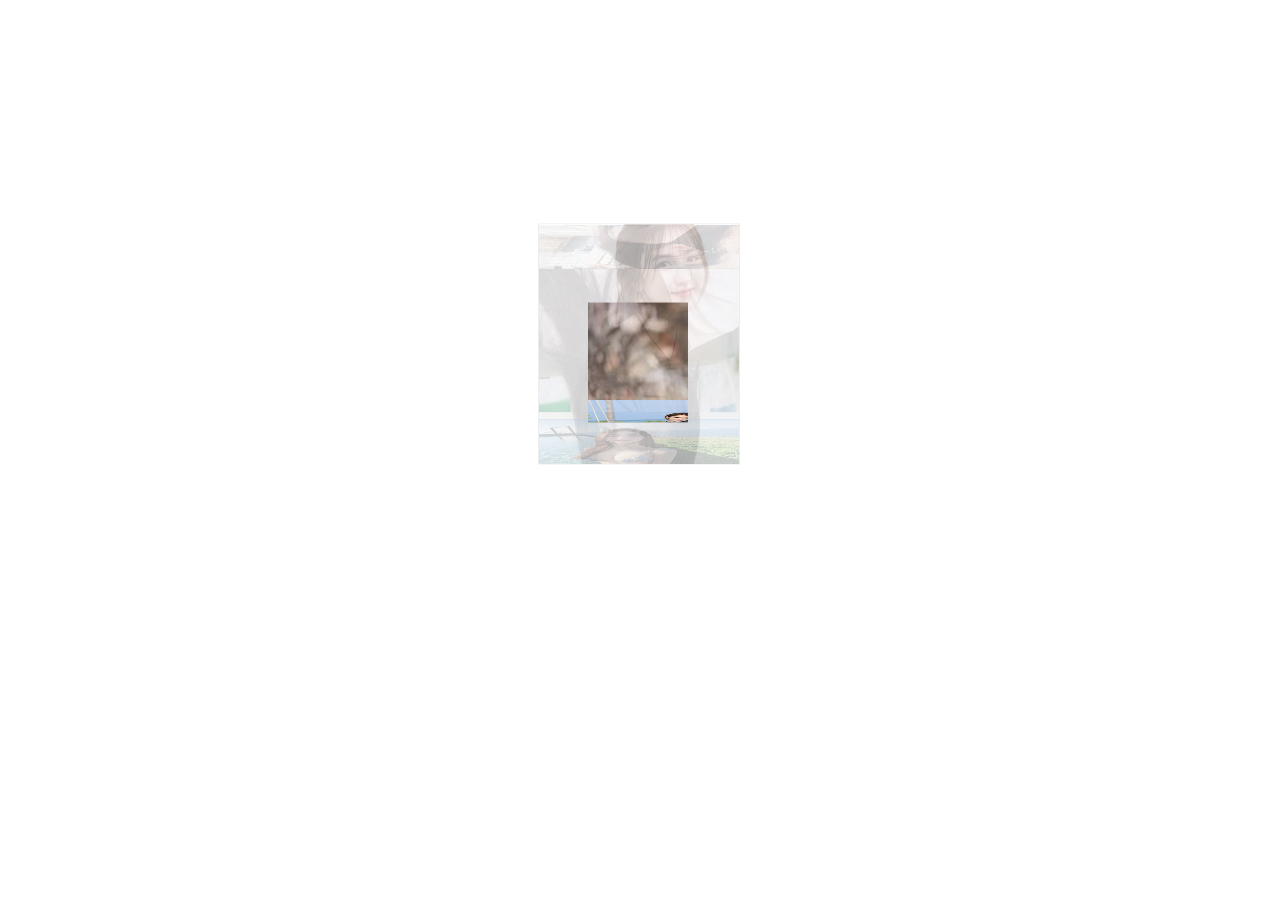
==== index.html @ 0b0f988c "commit to repository" ====
<!DOCTYPE html>
<html lang="en">
    <head>
        <title></title>
        <meta charset="UTF-8">
        <link href="css/style.css" rel="stylesheet">
    </head>
    <body>
        <div class="box">
            <ul class="minbox">
                <li></li>
                <li></li>
                <li></li>
                <li></li>
                <li></li>
                <li></li>
            </ul>
            <ol class="maxbox">
                <li></li>
                <li></li>
                <li></li>
                <li></li>
                <li></li>
                <li></li>
            </ol>
    </div>
    </body>
</html>
---- css/style.css ----
@charset "utf-8";
*{
     margin: 0;
     padding: 0;
}
body{
     /*background: url(../image/preview.jpg);*/
     max-width: 100%;
     min-width: 100%;
     height: 100%;
     background-size: cover;
     background-repeat: no-repeat;
     background-attachment: fixed;
     background-size: 100% 100%;
     position: absolute;
     margin-left: auto;
     margin-right: auto;
}
li{
     list-style: none;
}
.box{
     width: 200px;
     height: 200px;
     background-size: cover;
     background-repeat: no-repeat;
     background-attachment: fixed;
     background-size: 100% 100%;
     position: absolute;
     margin-left: 42%;
     margin-top: 22%;
     transform-style: preserve-3d;
     transform: rotateX(13deg);
     animation: move 5s linear infinite;
}
.minbox{
     width: 100px;
     height: 100px;
     position: absolute;
     left: 50px;
     top: 30px;
     transform-style: preserve-3d;
}
.minbox li{
     width: 100px;
     height: 100px;
     position: absolute;
     left: 0px;
     top: 0px;
}
.minbox li:nth-child(1){
     background: url(../image/01.png) no-repeat 0 0;
     transform: translateZ(50px);
}
.minbox li:nth-child(2){
     background: url(../image/02.png) no-repeat 0 0;
     transform: rotateX(180deg) translateZ(50px);
}
.minbox li:nth-child(3){
     background: url(../image/03.png) no-repeat 0 0;
     transform:rotateX(-90deg) translateZ(50px);
}
.minbox li:nth-child(4){
     background: url(../image/04.png) no-repeat 0 0;
     transform: rotateX(90deg) translateZ(50px);
}
.minbox li:nth-child(5){
     background: url(../image/05.png) no-repeat 0 0;
     transform: rotateY(-90deg) translateZ(50px);
}

.minbox li:nth-child(6){
     background: url(../image/06.png) no-repeat 0 0;
     transform:rotateY(90deg) translateZ(50px);
}

.maxbox li:nth-child(1){
     background: url(../image/1.png) no-repeat 0 0;
     transform: translateZ(50px);
}
.maxbox li:nth-child(2){
     background: url(../image/2.png) no-repeat 0 0;
     transform: translateZ(50px);
}
.maxbox li:nth-child(3){
     background: url(../image/3.png) no-repeat 0 0;
     transform:rotateX(-90deg) translateZ(50px);
}
.maxbox li:nth-child(4){
     background: url(../image/4.png) no-repeat 0 0;
     transform:rotateX(90deg) translateZ(50px);
}
.maxbox li:nth-child(5){
     background: url(../image/5.png) no-repeat 0 0;
     transform:rotateY(-90deg) translateZ(50px);
}
.maxbox li:nth-child(6){
     background: url(../image/6.png) no-repeat 0 0;
     transform:rotateY(90deg) translateZ(50px);
}
.maxbox {
     width: 200px;
     height: 200px;
     position: absolute;
     left: 0;
     top: -20px;
     transform-style: preserve-3d;
}
.maxbox li{
     width: 200px;
     height: 200px;
     background: #fff;
     border: 1px solid #ccc;
     position: absolute;
     left: 0;
     top: -20px;
     opacity: 0.2;
     transition: all 1s ease;
}
.maxbox li:nth-child(1){
     transform: translateZ(100px);
}
.maxbox li:nth-child(2){
     transform:rotateX(180deg) translateZ(100px);
}
.maxbox li:nth-child(3){
     transform:rotateX(-90deg) translateZ(100px);
}
.maxbox li:nth-child(4){
     transform:rotateX(90deg) translateZ(100px);
}
.maxbox li:nth-child(5){
     transform:rotateY(-90deg) translateZ(100px);
}
.maxbox li:nth-child(6){
     transform:rotateY(90deg) translateZ(100px);
}
.box:hover ol li:nth-child(1){
     transform: translateZ(300px);
     width: 400px;
     height: 400px;
     opacity: 0.8;
     left: -100px;
     top: -100px;
}
.box:hover ol li:nth-child(2){
     transform:rotateX(180deg) translateZ(300px);
     width: 400px;
     height: 400px;
     opacity: 0.8;
     left: -100px;
     top: -100px;
}
.box:hover ol li:nth-child(3){
     transform:rotateX(-90deg) translateZ(300px);
     width: 400px;
     height: 400px;
     opacity: 0.8;
     left: -100px;
     top: -100px;
}
.box:hover ol li:nth-child(4){
     transform:rotateX(90deg) translateZ(300px);
     width: 400px;
     height: 400px;
     opacity: 0.8;
     left: -100px;
     top: -100px;
}
.box:hover ol li:nth-child(5){
     transform:rotateY(-90deg) translateZ(300px);
     width: 400px;
     height: 400px;
     opacity: 0.8;
     left: -100px;
     top: -100px;
}
.box:hover ol li:nth-child(6){
     transform:rotateY(90deg) translateZ(300px);
     width: 400px;
     height: 400px;
     opacity: 0.8;
     left: -100px;
     top: -100px;
}
@keyframes move{
     0%{
          transform: rotateX(25deg) rotateY(0deg);
     }
     100%{
          transform: rotateX(25deg) rotateY(360deg);
     }
}
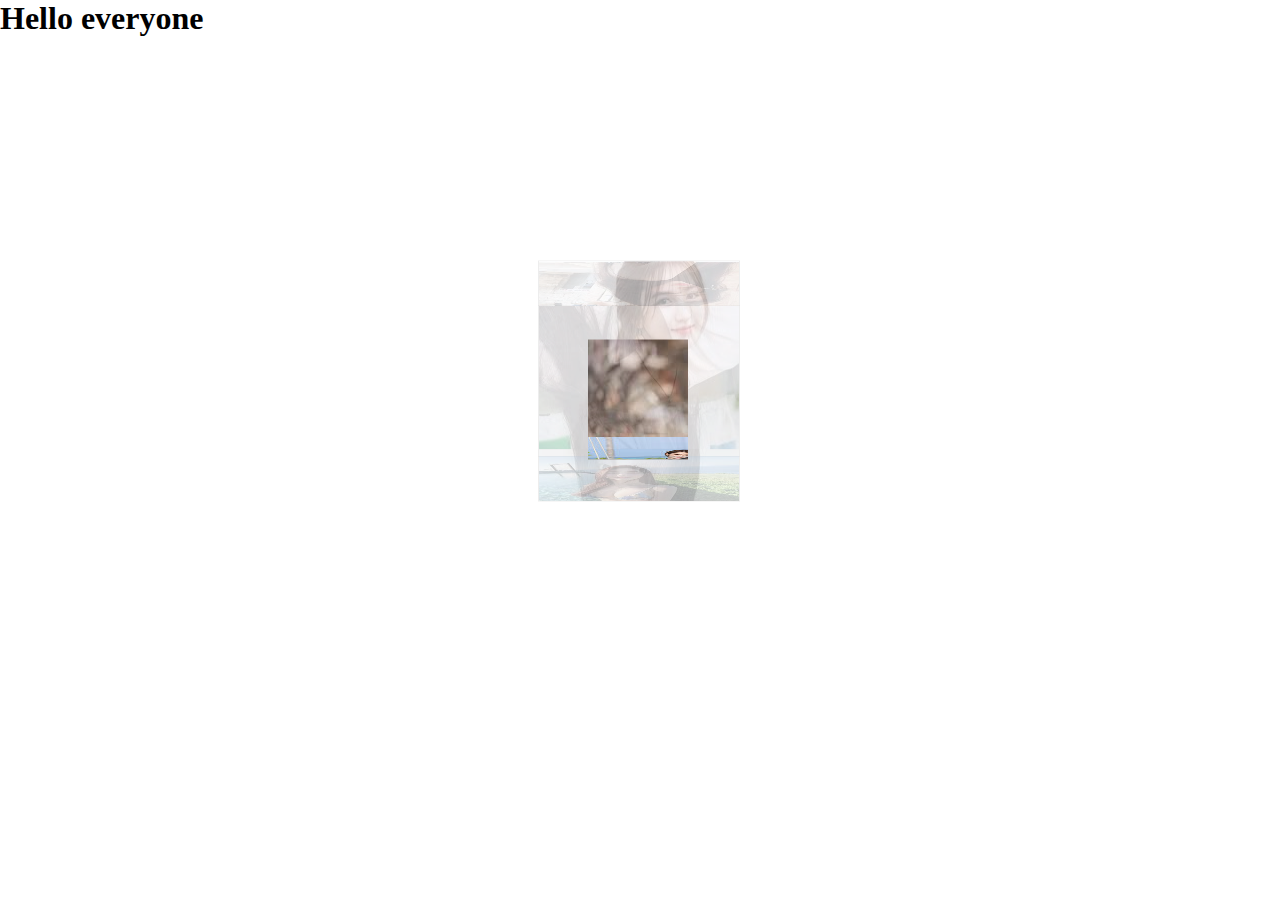
==== commit 4c7599dc: "Update h1" ====
--- a/index.html
+++ b/index.html
@@ -6,6 +6,7 @@
         <link href="css/style.css" rel="stylesheet">
     </head>
     <body>
+        <h1>Hello everyone</h1>
         <div class="box">
             <ul class="minbox">
                 <li></li>
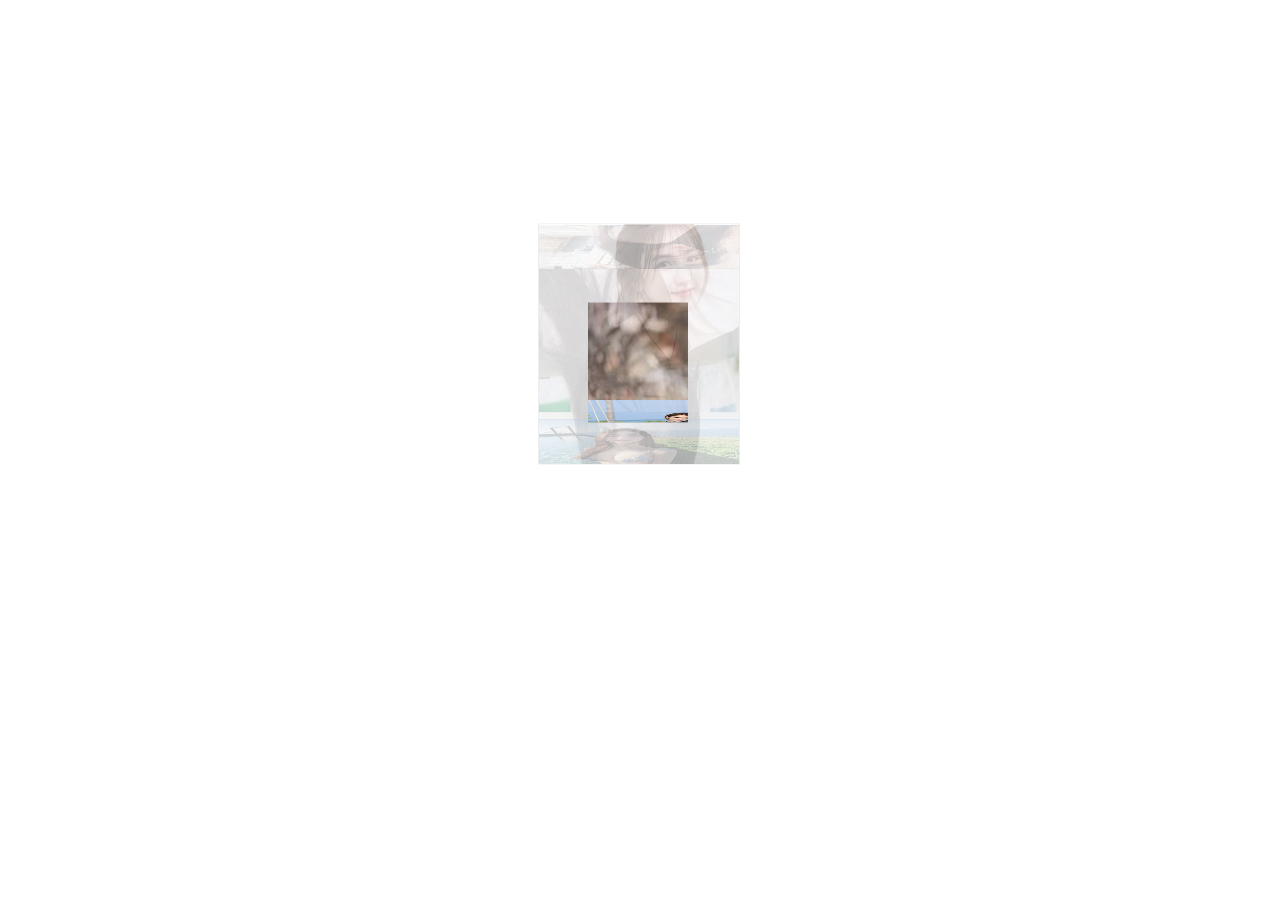
==== commit ad6c0303: "Update lan 2" ====
--- a/index.html
+++ b/index.html
@@ -6,7 +6,7 @@
         <link href="css/style.css" rel="stylesheet">
     </head>
     <body>
-        <h1>Hello everyone</h1>
+   
         <div class="box">
             <ul class="minbox">
                 <li></li>
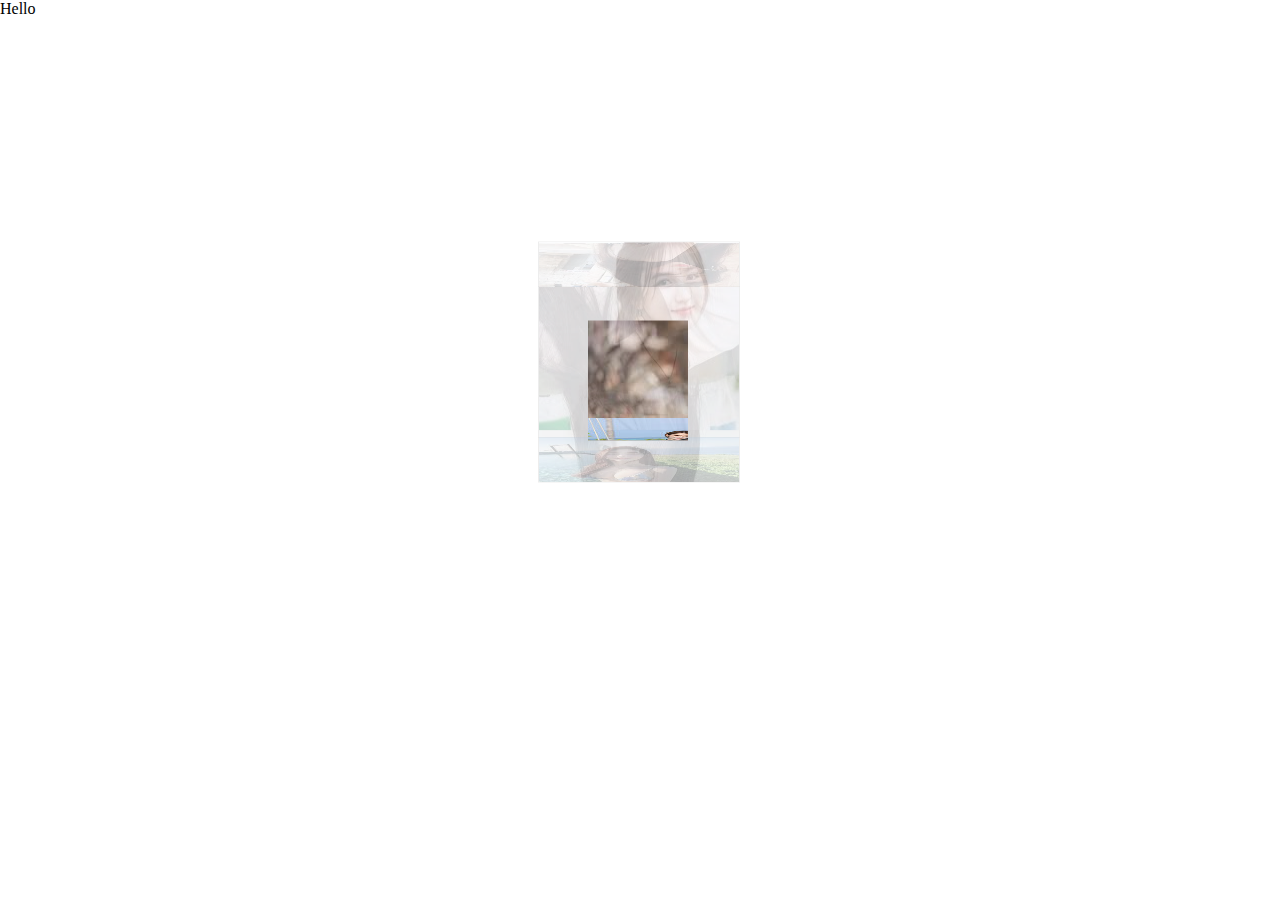
==== commit ef657e81: "change by a" ====
--- a/index.html
+++ b/index.html
@@ -6,7 +6,7 @@
         <link href="css/style.css" rel="stylesheet">
     </head>
     <body>
-   
+   Hello
         <div class="box">
             <ul class="minbox">
                 <li></li>
@@ -26,4 +26,4 @@
             </ol>
     </div>
     </body>
-</html>+</html>
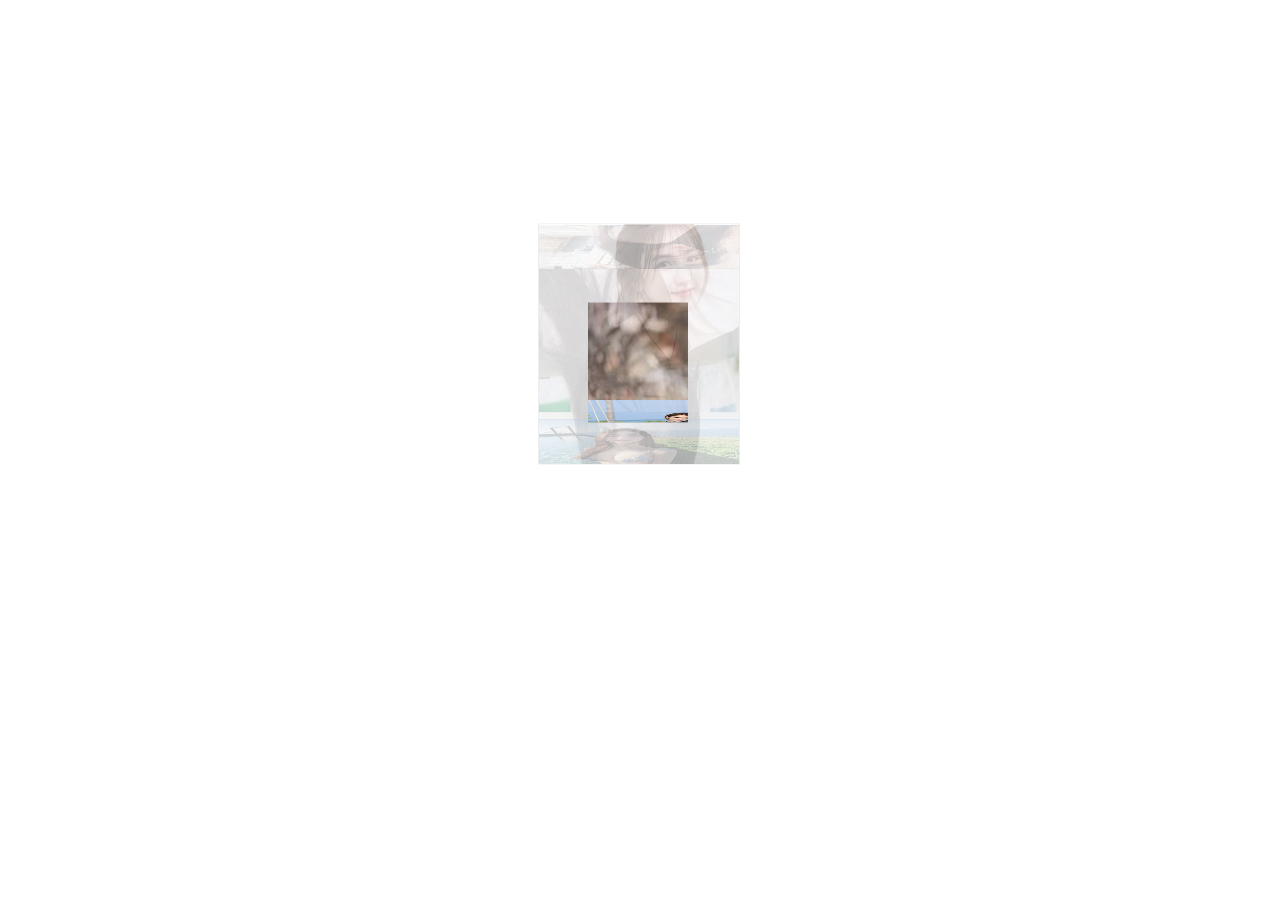
==== commit 6635cc4b: "Update by B" ====
--- a/index.html
+++ b/index.html
@@ -6,7 +6,6 @@
         <link href="css/style.css" rel="stylesheet">
     </head>
     <body>
-   Hello
         <div class="box">
             <ul class="minbox">
                 <li></li>
